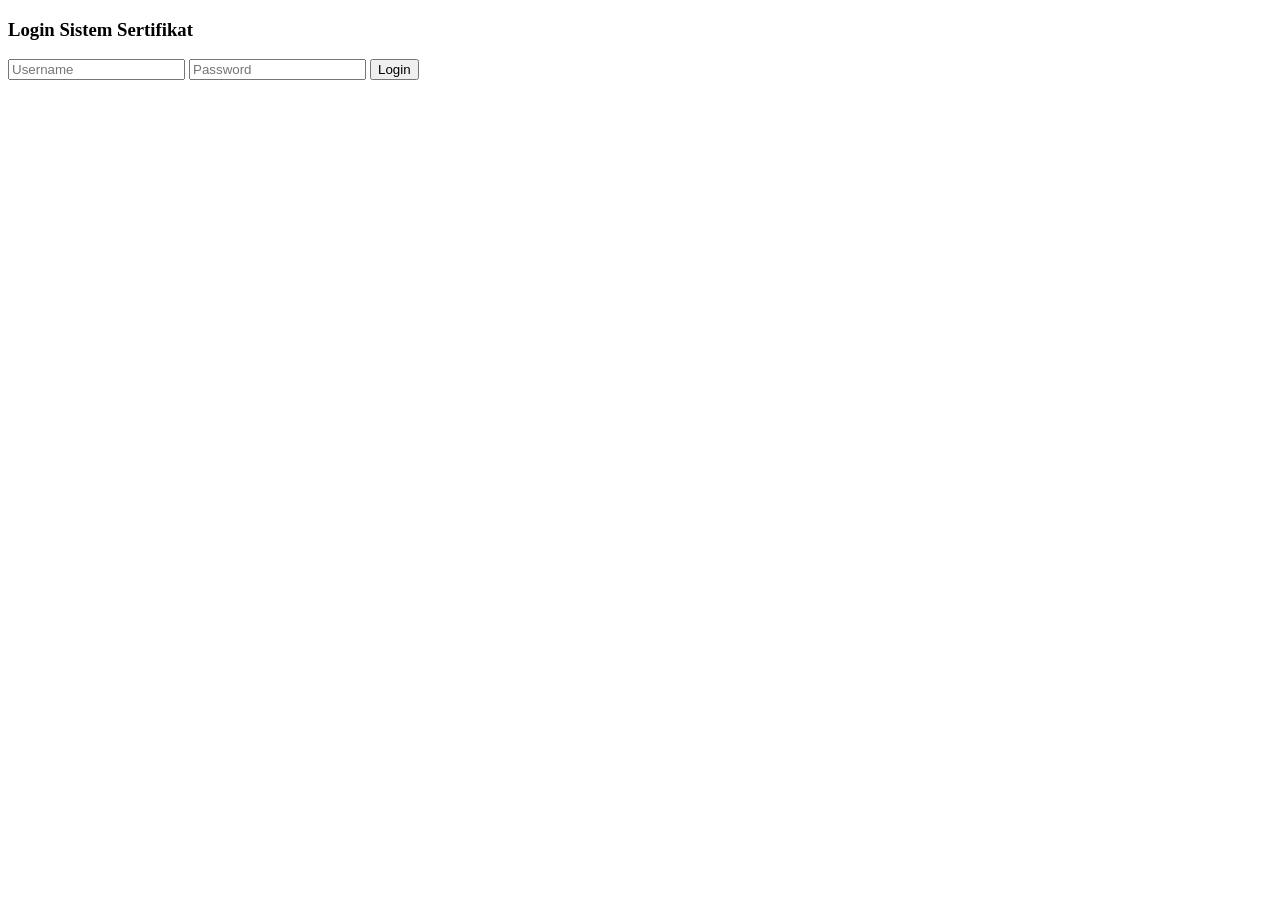
==== login.html @ bd22c98a "Create login.html" ====
<!DOCTYPE html>
<html>
<head>
  <title>Login</title>
  <link rel="stylesheet" href="style.css">
</head>
<body>

<h3>Login Sistem Sertifikat</h3>

<input id="u" placeholder="Username">
<input id="p" type="password" placeholder="Password">
<button onclick="login()">Login</button>

<script src="login.js"></script>
</body>
</html>
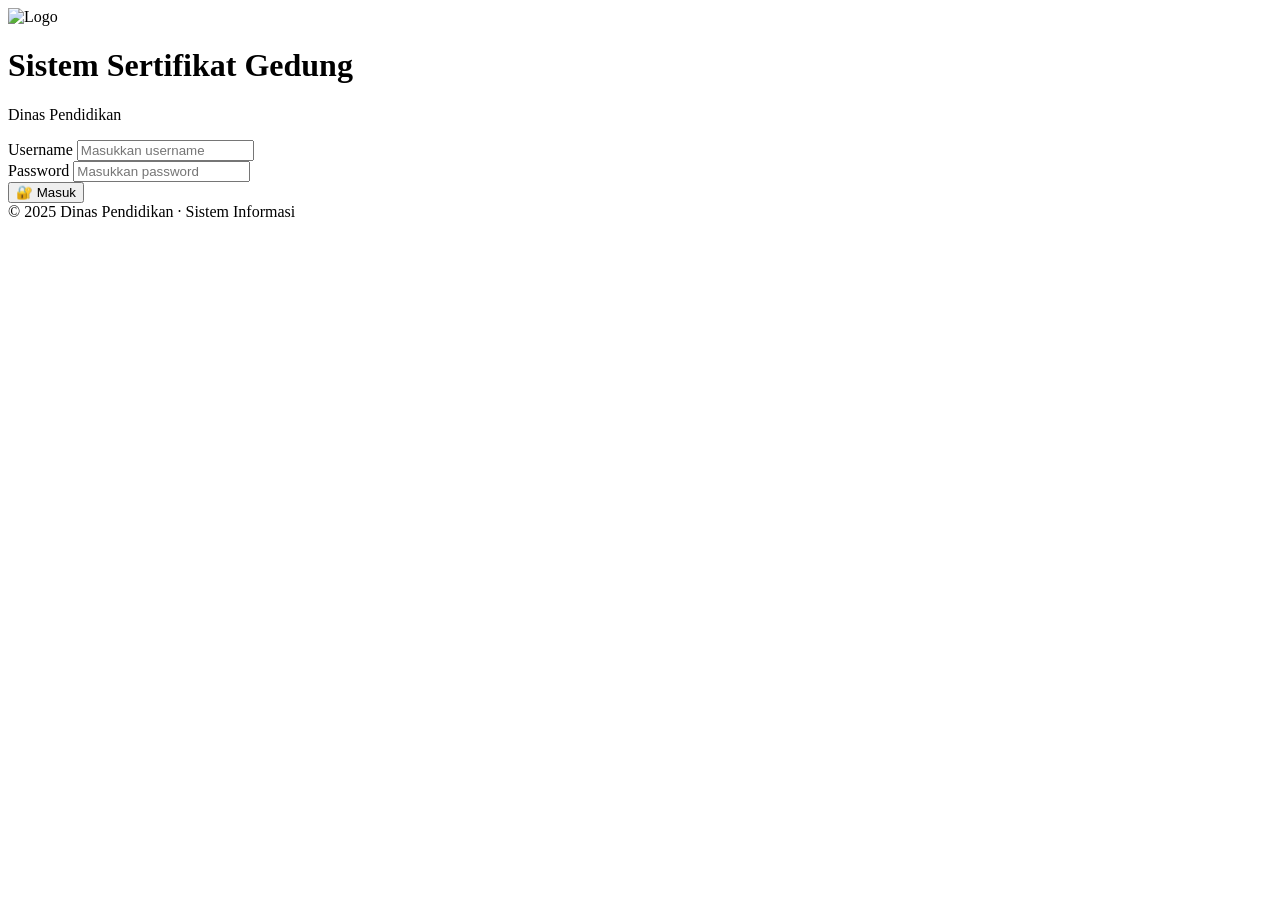
==== commit 08be6b5d: "Update login.html" ====
--- a/login.html
+++ b/login.html
@@ -1,17 +1,55 @@
 <!DOCTYPE html>
-<html>
+<html lang="id">
 <head>
-  <title>Login</title>
+  <meta charset="UTF-8">
+  <title>Login | Sistem Sertifikat Gedung</title>
+
+  <!-- Tailwind CDN -->
+  <script src="https://cdn.tailwindcss.com"></script>
+
   <link rel="stylesheet" href="style.css">
 </head>
-<body>
 
-<h3>Login Sistem Sertifikat</h3>
+<body class="min-h-screen bg-gradient-to-br from-blue-700 to-blue-900 flex items-center justify-center">
 
-<input id="u" placeholder="Username">
-<input id="p" type="password" placeholder="Password">
-<button onclick="login()">Login</button>
+  <div class="w-full max-w-md bg-white rounded-xl shadow-2xl p-8">
 
-<script src="login.js"></script>
+    <!-- LOGO -->
+    <div class="flex flex-col items-center mb-6">
+      <img src="logo.png" alt="Logo" class="w-20 mb-3">
+      <h1 class="text-xl font-bold text-blue-700">
+        Sistem Sertifikat Gedung
+      </h1>
+      <p class="text-sm text-gray-500">
+        Dinas Pendidikan
+      </p>
+    </div>
+
+    <!-- FORM -->
+    <div class="space-y-4">
+      <div>
+        <label class="label">Username</label>
+        <input id="u" type="text" class="input" placeholder="Masukkan username">
+      </div>
+
+      <div>
+        <label class="label">Password</label>
+        <input id="p" type="password" class="input" placeholder="Masukkan password">
+      </div>
+
+      <button onclick="login()"
+        class="w-full bg-blue-700 hover:bg-blue-800 text-white py-2 rounded-lg font-semibold transition">
+        🔐 Masuk
+      </button>
+    </div>
+
+    <!-- FOOTER -->
+    <div class="text-center mt-6 text-xs text-gray-400">
+      © 2025 Dinas Pendidikan · Sistem Informasi
+    </div>
+
+  </div>
+
+  <script src="login.js"></script>
 </body>
 </html>
--- a/style.css
+++ b/style.css
@@ -0,0 +1,34 @@
+.select {
+  @apply border border-gray-300 rounded px-3 py-2 focus:outline-none focus:ring focus:ring-blue-300;
+}
+
+.th {
+  @apply px-3 py-2 text-left;
+}
+
+.td {
+  @apply px-3 py-2;
+}
+
+.btn-view {
+  @apply bg-blue-500 text-white px-3 py-1 rounded hover:bg-blue-600;
+}
+
+/* MODAL */
+.modal {
+  display: none;
+  position: fixed;
+  inset: 0;
+  background: rgba(0,0,0,0.6);
+  justify-content: center;
+  align-items: center;
+  z-index: 50;
+}
+
+.modal-box {
+  background: white;
+  width: 90%;
+  max-width: 900px;
+  padding: 16px;
+  border-radius: 8px;
+}
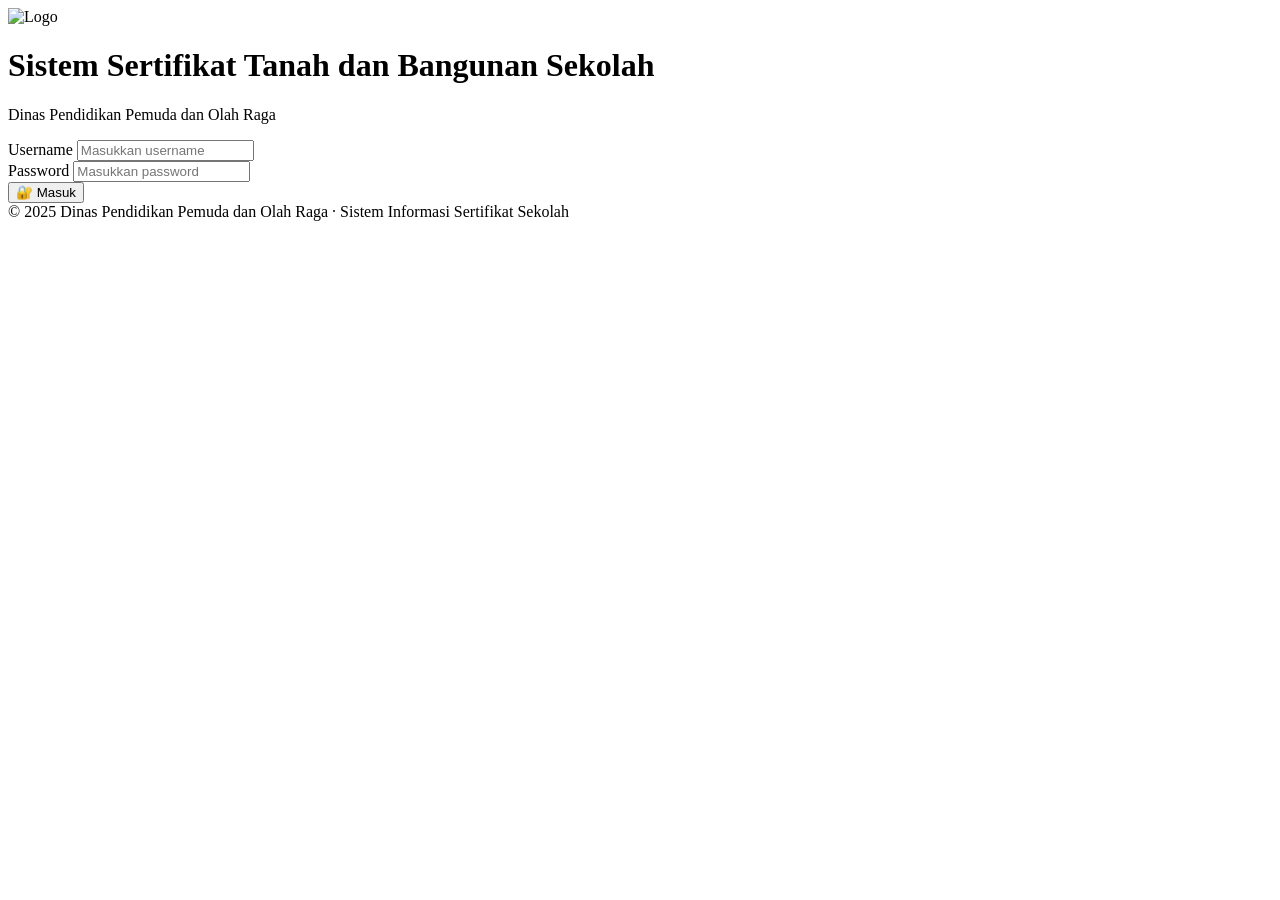
==== commit f4c131a9: "Update login.html" ====
--- a/login.html
+++ b/login.html
@@ -2,7 +2,7 @@
 <html lang="id">
 <head>
   <meta charset="UTF-8">
-  <title>Login | Sistem Sertifikat Gedung</title>
+  <title>Login | Sistem Sertifikat Satuan Pendidikan Kab. Donggala</title>
 
   <!-- Tailwind CDN -->
   <script src="https://cdn.tailwindcss.com"></script>
@@ -18,10 +18,10 @@
     <div class="flex flex-col items-center mb-6">
       <img src="logo.png" alt="Logo" class="w-20 mb-3">
       <h1 class="text-xl font-bold text-blue-700">
-        Sistem Sertifikat Gedung
+        Sistem Sertifikat Tanah dan Bangunan Sekolah
       </h1>
       <p class="text-sm text-gray-500">
-        Dinas Pendidikan
+        Dinas Pendidikan Pemuda dan Olah Raga
       </p>
     </div>
 
@@ -45,7 +45,7 @@
 
     <!-- FOOTER -->
     <div class="text-center mt-6 text-xs text-gray-400">
-      © 2025 Dinas Pendidikan · Sistem Informasi
+      © 2025 Dinas Pendidikan Pemuda dan Olah Raga · Sistem Informasi Sertifikat Sekolah
     </div>
 
   </div>
